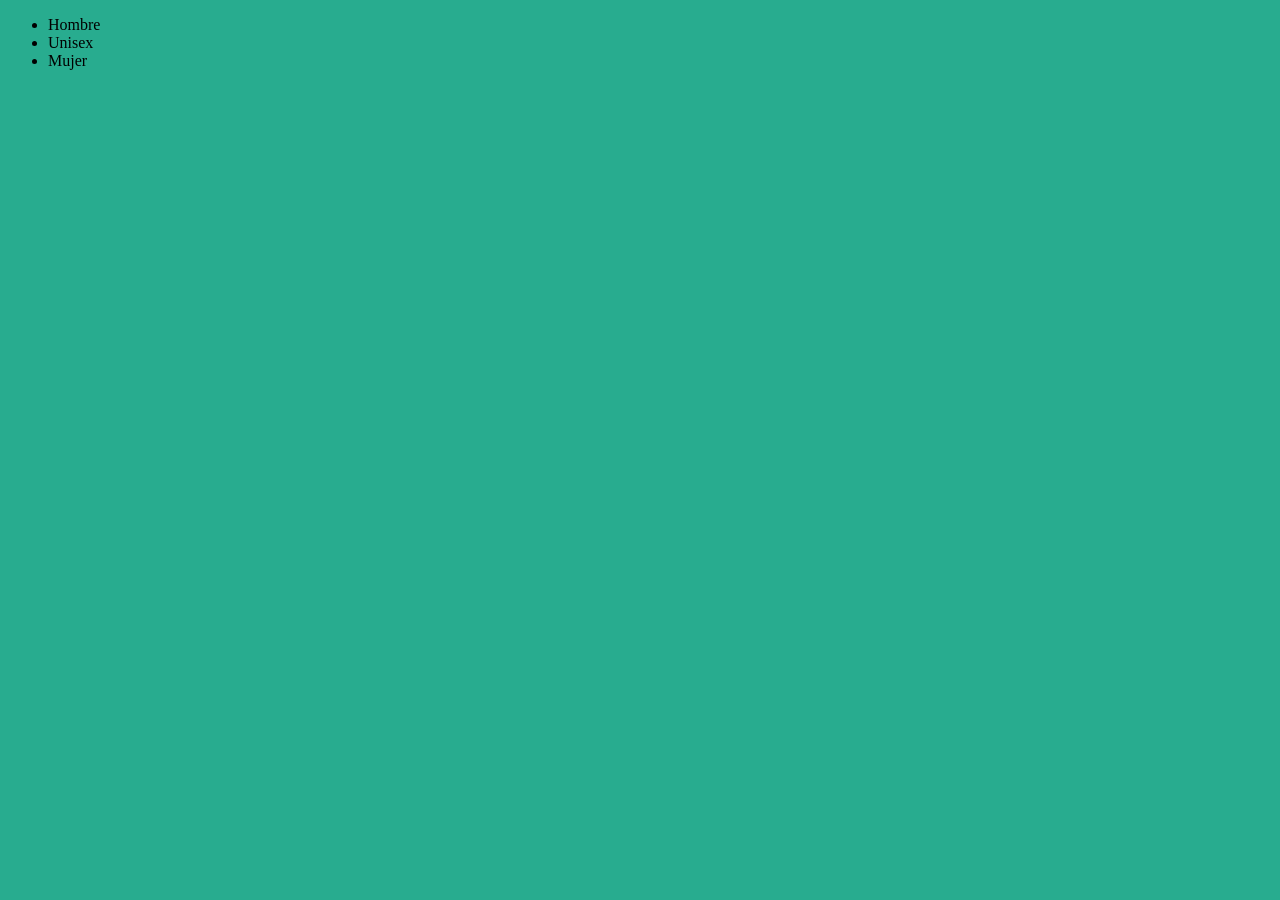
==== frontend/catalogo.html @ 4fd8b6f1 "feat: agrego css" ====
<!DOCTYPE html>
<html lang="en">

<head>
    <meta charset="UTF-8">
    <meta name="viewport" content="width=device-width, initial-scale=1.0">
    <link rel="stylesheet" href="style.css">
    <title>CATALOGO GRIYATA </title>
</head>

<body>
    <header>
        <ul>
            <li>Hombre</li>
            <li>Unisex</li>
            <li>Mujer</li>
        </ul>
    </header>
</body>

</html>
---- frontend/style.css ----
* {
    background-color: rgb(40, 172, 143);
}

h1 {
    text-align: center;
    color: white;
}

h2 {
    text-align: center;
}

h3 {
    te
}
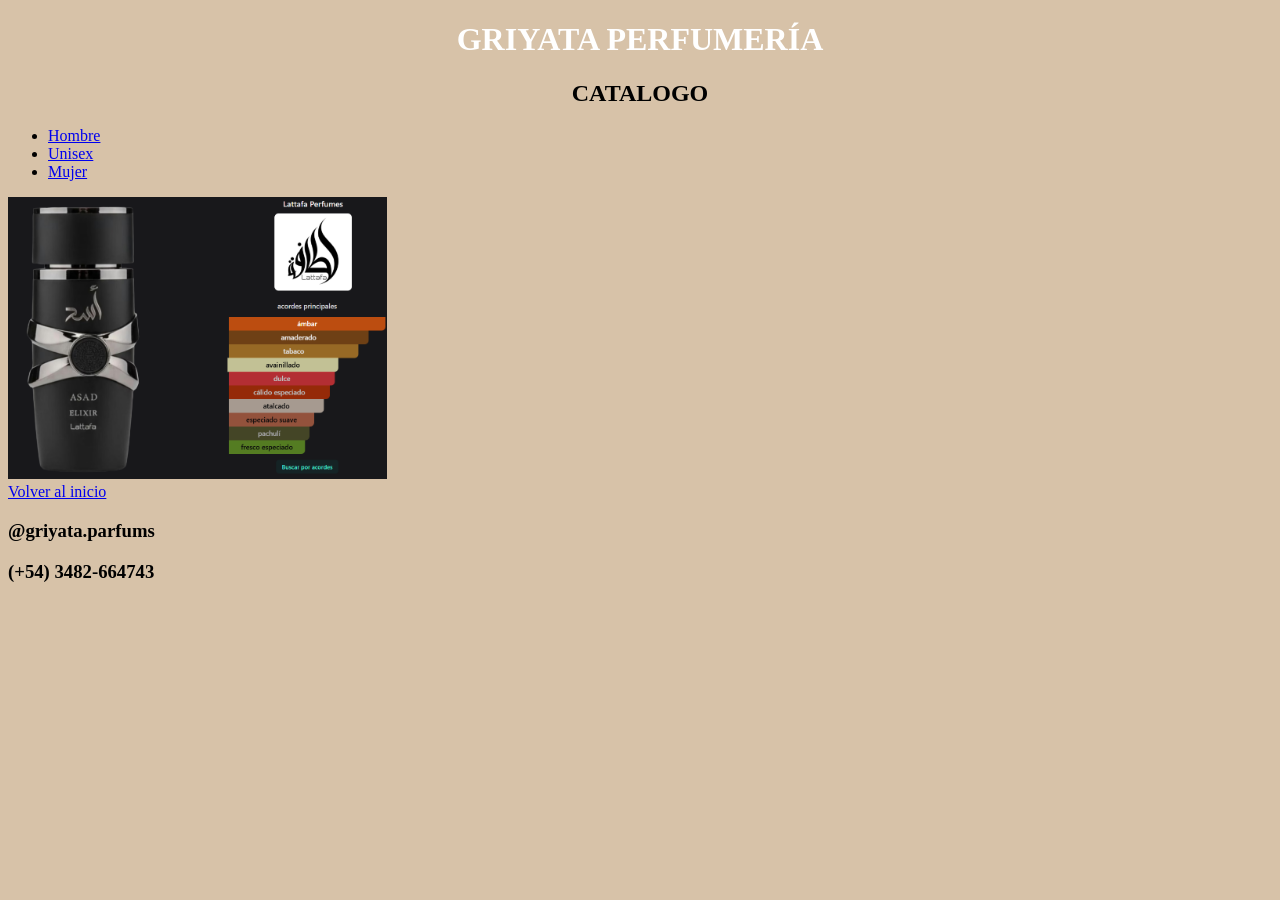
==== commit b2f12f6f: "feat: agrego imagenes y css" ====
--- a/frontend/catalogo.html
+++ b/frontend/catalogo.html
@@ -10,12 +10,28 @@
 
 <body>
     <header>
+        <h1> GRIYATA PERFUMERÍA</h1>
+        <h2> CATALOGO</h2>
         <ul>
-            <li>Hombre</li>
-            <li>Unisex</li>
-            <li>Mujer</li>
+            <li> <a href="#hombre">Hombre </a></li>
+            <li><a href="#unisex">Unisex</a></li>
+            <li> <a href="#mujer">Mujer</a></li>
         </ul>
     </header>
+
+    <main>
+        <nav id="hombre">
+            <img src="imagenes/Perfumes/asadelixir.png" alt="asad elixir" width="30%">
+        </nav>
+    </main>
+
+    <footer>
+        <a href="index.html"> Volver al inicio</a>
+        <nav id="contacto ">
+            <h3> @griyata.parfums</h3>
+            <h3>(+54) 3482-664743</h3>
+        </nav>
+    </footer>
 </body>
 
 </html>
--- a/frontend/style.css
+++ b/frontend/style.css
@@ -1,5 +1,5 @@
 * {
-    background-color: rgb(40, 172, 143);
+    background-color: rgb(215, 194, 168);
 }
 
 h1 {
@@ -11,6 +11,20 @@
     text-align: center;
 }
 
-h3 {
-    te
+.tips {
+    display: flex;
+    gap: 20px;
+    align-items: center;
+}
+
+.tips img {
+    max-width: 100%;
+    height: auto;
+}
+
+.contacto {
+    display: inline-flex;
+    text-align: center;
+    justify-content: center;
+    color: white;
 }
